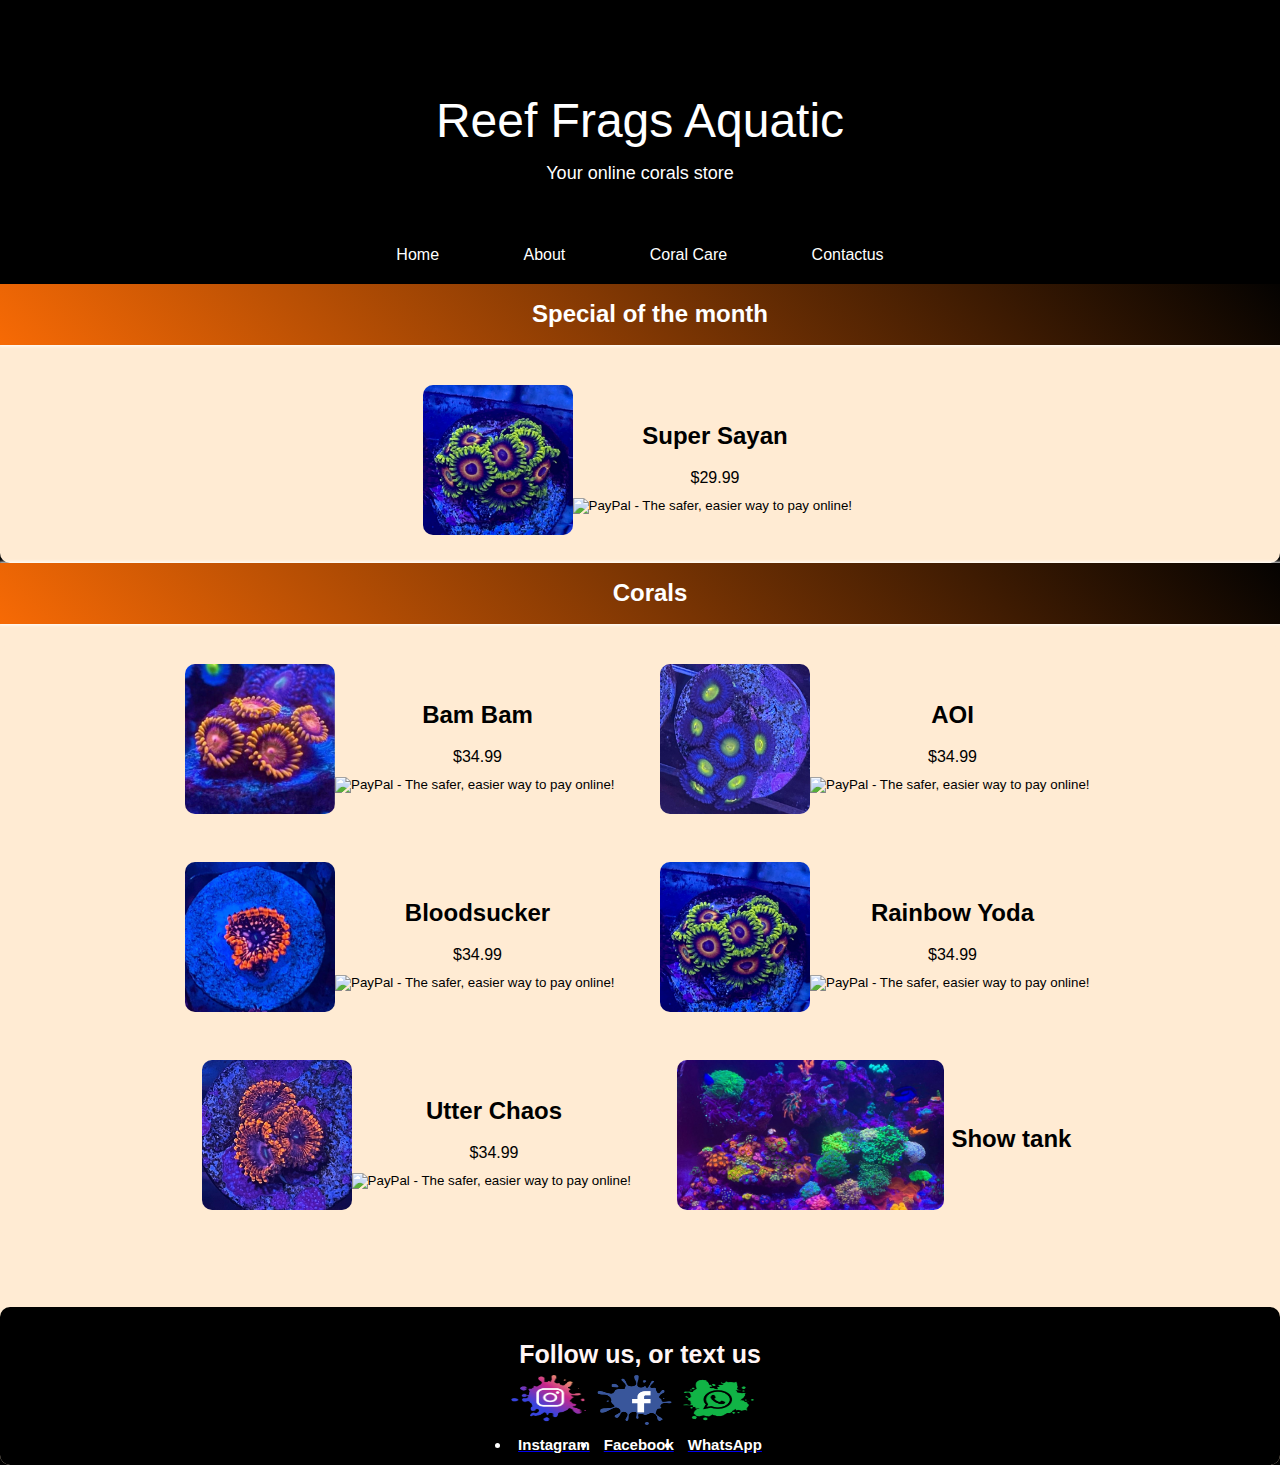
==== index.html @ 62688b67 "Add files via upload" ====
<!DOCTYPE html>
<html lang="en">

<head>
  <meta charset="utf-8" />
  <title>Reef Frags Aquatic</title>

  <!-- This meta viewport ensures the webpage's dimensions change according to the device it's on. This is called Responsive Web Design.-->
  <meta name="viewport"
    content="viewport-fit=cover, width=device-width, initial-scale=1.0, minimum-scale=1.0, maximum-scale=5.0" />
  <meta name="description" content="This is online store app" />

  <meta name="theme-color" media="(prefers-color-scheme: dark)" content="#181818" />
  <meta name="theme-color" media="(prefers-color-scheme: light)" content="#f3f3f3" />

  <!-- These meta tags are Apple-specific, and set the web application to run in full-screen mode with a black status bar. Learn more at https://developer.apple.com/library/archive/documentation/AppleApplications/Reference/SafariHTMLRef/Articles/MetaTags.html-->
  <meta name="apple-mobile-web-app-capable" content="yes" />
  <meta name="apple-mobile-web-app-title" content="Reef Frags Aquatic" />
  <meta name="apple-mobile-web-app-status-bar-style" content="black" />

  <!-- Facebook metadata -->
  <meta property="og:image:width" content="279">
  <meta property="og:image:height" content="279">
  <meta property="og:title" content="Reef Frags Aquatic">
  <meta property="og:description" content="Your online corals store">
  <meta property="og:image" content="https://github.com/Hdez41/Reef-Frags-Aquatic/blob/main/public/assets/icons/icon_512.png?raw=true/og-image.jpg">
  <meta property="og:url" content="https://hdez41.github.io/Reef-Frags-Aquatic/">



  <!-- Imports an icon to represent the document. -->
  <link rel="icon" href="public/assets/icons/icon_24.png" type="image/x-icon" />
  <link rel="apple-touch-icon" sizes="180x180" href="public/assets/icons/apple-touch-icon.png">
  <link rel="icon" type="image/png" sizes="32x32" href="public/assets/icons/favicon.ico">
  <link rel="icon" type="image/png" sizes="32x32" href="public/assets/icons/favicon-32x32.png">
  <link rel="icon" type="image/png" sizes="192x192" href="public/assets/icons/android-chrome-192x192.png">
  <link rel="icon" type="image/png" sizes="16x16" href="public/assets/icons/favicon-16x16.png">
  <link rel="mask-icon" href="public/assets/icons/safari-pinned-tab.svg" color="#5bbad5">
  <meta name="msapplication-TileColor" content="#da532c">
  <meta name="msapplication-TileImage" content="public/assets/icons/mstile-144x144.png">
  <meta name="theme-color" content="#ffffff">

  <!-- Imports the manifest to represent the web application. A web app must have a manifest to be a PWA. -->
  <link rel="manifest" href="public/manifest.json" />

  <!-- light mode and dark mode CSS -->
  <link rel="stylesheet" media="(prefers-color-scheme:light)"
    href="https://cdn.jsdelivr.net/npm/@shoelace-style/shoelace@2.0.0-beta.73/dist/themes/light.css">
  <link rel="stylesheet" media="(prefers-color-scheme:dark)"
    href="https://cdn.jsdelivr.net/npm/@shoelace-style/shoelace@2.0.0-beta.73/dist/themes/dark.css"
    onload="document.documentElement.classList.add('sl-theme-dark');">

  <!-- .stellarnav required -->
  <link rel="stylesheet" type="text/css" media="all" href="src/styles/stellarnav.css">
  <link rel="stylesheet" type="text/css" media="all" href="src/styles/appstyle.css">
  <script type="module" href="/src/app-index.ts"></script>
  <!-- .stellarnav required -->
</head>

<body>
  <!-- Our app-index web component. This component is defined in src/pages/app-index.ts-->
  <app-index></app-index>
  <!-- .header -->
  <div class="header">
    <a href="#">Reef Frags Aquatic</a>
    <p>Your online corals store</p>
  </div>
  <!-- .header -->
  <!-- .stellarnav -->
  <div class="stellarnav">
    <ul>
      <li><a href="index.html">Home</a></li>
      <li><a href="about.html">About</a></li>
      <li><a href="CoralCare.html">Coral Care</a></li>
      <li><a href="contactus.html">Contactus</a></li>
      <!-- <li><a href="">Item 5</a></li>
			<li><a href="">Item 6</a></li>
			<li class="drop-left"><a href="">Drop Left</a>
				<ul>
					<li><a href="#">How deep?</a>
						<ul>
							<li><a href="#">Deep</a>
								<ul>
									<li><a href="#">Even deeper</a>
										<ul>
											<li><a href="#">Item</a></li>
											<li><a href="#">Item</a></li>
											<li><a href="#">Item</a></li>
										</ul>
									</li>
									<li><a href="#">Item</a></li>
									<li><a href="#">Item</a></li>
									<li><a href="#">Item</a></li>
								</ul>
							</li>
							<li><a href="#">Item</a></li>
							<li><a href="#">Item</a></li>
							<li><a href="#">Item</a></li>
							<li><a href="#">Item</a></li>
						</ul>
					</li>
					<li><a href="#">Item</a></li>
					<li><a href="#">Item</a></li>
					<li><a href="#">Item</a></li>
					<li><a href="#">Item</a></li>
				</ul>
			</li>-->
    </ul>
  </div>
  <!-- .stellarnav -->

  <div class="container">
    <h2 class="section-header" id="section-header">
      Special of the month</h2>
    <div class="contenedor_tarjeta">
      <figure id="tarjeta">
        <img title="product" src="public/assets/img/product-9.jpg" class="img1" />
      </figure>
      <div class="content1">
        <span class="shop-item-title">Super Sayan
        </span>
        <span class="shop-item-price">$29.99
        </span>
        <form Id="paypal-submit" class="addpaypal" target="paypal" action="https://www.paypal.com/cgi-bin/webscr"
          method="post">

          <input type="hidden" name="cmd" value="_cart">
          <input type="hidden" name="business" value="dhc_inc@yahoo.com">
          <input type="hidden" name="lc" value="US">
          <input type="hidden" name="item_name" value="Super Sayan">
          <input type="hidden" name="amount" value="29.99">
          <input type="hidden" name="currency_code" value="USD">
          <input type="hidden" name="button_subtype" value="products">
          <input type="hidden" name="no_note" value="0">
          <input type="hidden" name="add" value="1">
          <input type="hidden" name="bn" value="PP-ShopCartBF:btn_cart_LG.gif:NonHostedGuest">
          <input type="image" src="https://www.paypalobjects.com/en_US/i/btn/btn_cart_LG.gif" border="0" name="submit"
            alt="PayPal - The safer, easier way to pay online!">
          <img alt="" border="0" src="https://www.paypalobjects.com/en_US/i/scr/pixel.gif" width="1" height="1">
        </form>
      </div>
    </div>
  </div>
  <div class="container">
    <h2 class="section-header" id="section-header">
      Corals</h2>
    <div class="containerb">
      <div class="contenedor_tarjeta">
        <figure id="tarjeta">
          <img title="product" src="public/assets/img/product-10.jpg" class="img1" />
        </figure>
        <div class="content1">
          <span class="shop-item-title">Bam Bam
          </span>
          <span class="shop-item-price">$34.99
          </span>
          <form target="paypal" action="https://www.paypal.com/cgi-bin/webscr" method="post">
            <input type="hidden" name="cmd" value="_s-xclick">
            <input type="hidden" name="hosted_button_id" value="RG3CU4Q2AEB9U">
            <input type="image" src="https://www.paypalobjects.com/en_US/i/btn/btn_cart_LG.gif" border="0" name="submit"
              alt="PayPal - The safer, easier way to pay online!">
            <img alt="" border="0" src="https://www.paypalobjects.com/en_US/i/scr/pixel.gif" width="1" height="1">
          </form>
        </div>
      </div>

      <div class="contenedor_tarjeta">
        <figure id="tarjeta">
          <img title="product" src="public/assets/img/product-3.jpg" class="img1" />
        </figure>
        <div class="content1">
          <span class="shop-item-title">AOI
          </span>
          <span class="shop-item-price">$34.99
          </span>
          <form Id="paypal-submit" class="addpaypal" target="paypal" action="https://www.paypal.com/cgi-bin/webscr"
            method="post">

            <input type="hidden" name="cmd" value="_cart">
            <input type="hidden" name="business" value="dhc_inc@yahoo.com">
            <input type="hidden" name="lc" value="US">
            <input type="hidden" name="item_name" value="AOI">
            <input type="hidden" name="amount" value="34.99">
            <input type="hidden" name="currency_code" value="USD">
            <input type="hidden" name="button_subtype" value="products">
            <input type="hidden" name="no_note" value="0">
            <input type="hidden" name="add" value="1">
            <input type="hidden" name="bn" value="PP-ShopCartBF:btn_cart_LG.gif:NonHostedGuest">
            <input type="image" src="https://www.paypalobjects.com/en_US/i/btn/btn_cart_LG.gif" border="0" name="submit"
              alt="PayPal - The safer, easier way to pay online!">
            <img alt="" border="0" src="https://www.paypalobjects.com/en_US/i/scr/pixel.gif" width="1" height="1">
          </form>
        </div>
      </div>

      <div class="contenedor_tarjeta">
        <figure id="tarjeta">
          <img title="product" src="public/assets/img/product-7.jpg" class="img1" />
        </figure>
        <div class="content1">
          <span class="shop-item-title">Bloodsucker
          </span>
          <span class="shop-item-price">$34.99
          </span>
          <form Id="paypal-submit" class="addpaypal" target="paypal" action="https://www.paypal.com/cgi-bin/webscr"
            method="post">

            <input type="hidden" name="cmd" value="_cart">
            <input type="hidden" name="business" value="dhc_inc@yahoo.com">
            <input type="hidden" name="lc" value="US">
            <input type="hidden" name="item_name" value="Bloodsucker">
            <input type="hidden" name="amount" value="34.99">
            <input type="hidden" name="currency_code" value="USD">
            <input type="hidden" name="button_subtype" value="products">
            <input type="hidden" name="no_note" value="0">
            <input type="hidden" name="add" value="1">
            <input type="hidden" name="bn" value="PP-ShopCartBF:btn_cart_LG.gif:NonHostedGuest">
            <input type="image" src="https://www.paypalobjects.com/en_US/i/btn/btn_cart_LG.gif" border="0" name="submit"
              alt="PayPal - The safer, easier way to pay online!">
            <img alt="" border="0" src="https://www.paypalobjects.com/en_US/i/scr/pixel.gif" width="1" height="1">
          </form>
        </div>
      </div>

      <div class="contenedor_tarjeta">
        <figure id="tarjeta">
          <img title="product" src="public/assets/img/product-9.jpg" class="img1" />
        </figure>
        <div class="content1">
          <span class="shop-item-title">Rainbow Yoda
          </span>
          <span class="shop-item-price">$34.99
          </span>
          <form Id="paypal-submit" class="addpaypal" target="paypal" action="https://www.paypal.com/cgi-bin/webscr"
            method="post">

            <input type="hidden" name="cmd" value="_cart">
            <input type="hidden" name="business" value="dhc_inc@yahoo.com">
            <input type="hidden" name="lc" value="US">
            <input type="hidden" name="item_name" value="Rainbow Yoda">
            <input type="hidden" name="amount" value="34.99">
            <input type="hidden" name="currency_code" value="USD">
            <input type="hidden" name="button_subtype" value="products">
            <input type="hidden" name="no_note" value="0">
            <input type="hidden" name="add" value="1">
            <input type="hidden" name="bn" value="PP-ShopCartBF:btn_cart_LG.gif:NonHostedGuest">
            <input type="image" src="https://www.paypalobjects.com/en_US/i/btn/btn_cart_LG.gif" border="0" name="submit"
              alt="PayPal - The safer, easier way to pay online!">
            <img alt="" border="0" src="https://www.paypalobjects.com/en_US/i/scr/pixel.gif" width="1" height="1">
          </form>
        </div>
      </div>

      <div class="contenedor_tarjeta">
        <figure id="tarjeta">
          <img title="product" src="public/assets/img/product-1.jpg" class="img1" />
        </figure>
        <div class="content1">
          <span class="shop-item-title">Utter Chaos
          </span>
          <span class="shop-item-price">$34.99
          </span>
          <form Id="paypal-submit" class="addpaypal" target="paypal" action="https://www.paypal.com/cgi-bin/webscr"
            method="post">

            <input type="hidden" name="cmd" value="_cart">
            <input type="hidden" name="business" value="dhc_inc@yahoo.com">
            <input type="hidden" name="lc" value="US">
            <input type="hidden" name="item_name" value="Rainbow Yoda">
            <input type="hidden" name="amount" value="34.99">
            <input type="hidden" name="currency_code" value="USD">
            <input type="hidden" name="button_subtype" value="products">
            <input type="hidden" name="no_note" value="0">
            <input type="hidden" name="add" value="1">
            <input type="hidden" name="bn" value="PP-ShopCartBF:btn_cart_LG.gif:NonHostedGuest">
            <input type="image" src="https://www.paypalobjects.com/en_US/i/btn/btn_cart_LG.gif" border="0" name="submit"
              alt="PayPal - The safer, easier way to pay online!">
            <img alt="" border="0" src="https://www.paypalobjects.com/en_US/i/scr/pixel.gif" width="1" height="1">
          </form>
        </div>
      </div>

      <div class="contenedor_tarjeta">
        <figure id="tarjeta">
          <img title="product" src="public/assets/img/Background1.jpg" class="img1" />
        </figure>
        <div class="content1">
          <span class="shop-item-title">Show tank
          </span>
        </div>
      </div>
    </div>
    <footer class="main-footer">
      <div class="container main-footer-container">
        <h3 class="footer-band-name">Follow us, or text us</h3>
        <ul class="nav footer-nav">

          <li>
            <a href="https://www.instagram.com" target="_blank">
              <img src="public/assets/img/instagram.png">
              <span class="footer-item-title">Instagram
              </span>
            </a>
          </li>
          <li>
            <a href="https://www.facebook.com" target="_blank">
              <img src="public/assets/img/Facebook Log.png">
              <span class="footer-item-title">Facebook
              </span>
            </a>
          </li>
          <li>
            <a href="https://wa.link/0a6bkn" target="_blank">
              <img src="public/assets/img/w2.1.png">
              <span class="footer-item-title">WhatsApp
              </span>
            </a>
          </li>

        </ul>

      </div>
    </footer>
  </div>

  <!-- required -->
  <script type='text/javascript' src='https://ajax.googleapis.com/ajax/libs/jquery/3.3.1/jquery.min.js'></script>
  <script type="text/javascript" src="public/stellarnav.min.js"></script>
  <script type="text/javascript">
    jQuery(document).ready(function ($) {
      jQuery('.stellarnav').stellarNav({
        theme: 'dark',
        breakpoint: 960,
        position: 'right',
        phoneBtn: '18009997788',
        locationBtn: 'https://www.google.com/maps'
      });
    });
  </script>
  <!-- required -->
  <!-- SW -->
  <script>
    if ('serviceWorker' in navigator) {
      navigator.serviceWorker.register(
        '/Reef-Frags-Aquatic/sw.js',
        { scope: '/Reef-Frags-Aquatic/' }
      );
    }
  </script>
  <!-- SW -->
</body>

</html>
---- src/styles/stellarnav.css ----
/*
 * Stellarnav.js 2.5.0
 * Responsive, lightweight, multi-level dropdown menu.
 * Copyright (c) 2018 Vinny Moreira - http://vinnymoreira.com
 * Released under the MIT license
 */
/* all nav */
.stellarnav {
	position: relative;
	width: 100%;
	z-index: 9900;
	line-height: normal;
}

.stellarnav a {
	color: #777;
}

.stellarnav ul {
	margin: 0;
	padding: 0;
	text-align: center;
}

.stellarnav li {
	list-style: none;
	display: block;
	margin: 0;
	padding: 0;
	position: relative;
	line-height: normal;
	vertical-align: middle;
}

.stellarnav li a {
	padding: 15px;
	display: block;
	text-decoration: none;
	color: #777;
	font-size: inherit;
	font-family: inherit;
	box-sizing: border-box;
	-webkit-transition: all .3s ease-out;
	-moz-transition: all .3s ease-out;
	transition: all .3s ease-out;
}

/* main level */
.stellarnav>ul>li {
	display: inline-block;
}

.stellarnav>ul>li>a {
	padding: 20px 40px;
}

/* first level dd */
.stellarnav ul ul {
	top: auto;
	width: 220px;
	position: absolute;
	z-index: 9900;
	text-align: left;
	display: none;
	background: #ddd;
}

.stellarnav li li {
	display: block;
}

/* second level dd */
.stellarnav ul ul ul {
	top: 0;
	/* dd animtion - change to auto to remove */
	left: 220px;
}

.stellarnav>ul>li:hover>ul>li:hover>ul {
	opacity: 1;
	visibility: visible;
	top: 0;
}

/* .drop-left */
.stellarnav>ul>li.drop-left>ul {
	right: 0;
}

.stellarnav li.drop-left ul ul {
	left: auto;
	right: 220px;
}

/* light theme */
.stellarnav.light {
	background: rgba(255, 255, 255, 1);
}

.stellarnav.light a {
	color: #000;
}

.stellarnav.light ul ul {
	background: rgba(255, 255, 255, 1);
}

.stellarnav.light li a {
	color: #000;
}

/* dark theme */
.stellarnav.dark {
	background: rgba(0, 0, 0, 1);
}

.stellarnav.dark a {
	color: #FFF;
}

.stellarnav.dark ul ul {
	background: rgba(0, 0, 0, 1);
}

.stellarnav.dark li a {
	color: #FFF;
}

/* sticky nav */
.stellarnav.fixed {
	position: fixed;
	width: 100%;
	top: 0;
	left: 0;
	z-index: 9999;
}

/* only used when 'scrollbarFix' is set to true in the js. This fixes horizontal scrollbar caused by the dd menus that are very long.*/
body.stellarnav-noscroll-x {
	overflow-x: hidden;
}

/* general styling */
.stellarnav li.has-sub>a:after {
	content: '';
	margin-left: 10px;
	border-left: 6px solid transparent;
	border-right: 6px solid transparent;
	border-top: 6px solid #FFF;
	display: inline-block;
}

.stellarnav li li.has-sub>a:after {
	margin-left: 10px;
	float: right;
	border-top: 6px solid transparent;
	border-bottom: 6px solid transparent;
	border-left: 6px solid #FFF;
	position: relative;
	top: 4px;
}

.stellarnav li.drop-left li.has-sub>a:after {
	float: left;
	margin-right: 10px;
	border-left: 0;
	border-top: 6px solid transparent;
	border-bottom: 6px solid transparent;
	border-right: 6px solid #FFF;
}

.stellarnav.hide-arrows li.has-sub>a:after,
.stellarnav.hide-arrows li li.has-sub>a:after,
.stellarnav.hide-arrows li.drop-left li.has-sub>a:after {
	display: none;
}

.stellarnav .menu-toggle,
.stellarnav .close-menu,
.stellarnav .call-btn-mobile,
.stellarnav .location-btn-mobile {
	display: none;
	text-transform: uppercase;
	text-decoration: none;
}

.stellarnav .dd-toggle {
	display: none;
	position: absolute;
	top: 0;
	right: 0;
	padding: 0;
	width: 48px;
	height: 48px;
	text-align: center;
	z-index: 9999;
	border: 0;
}

.stellarnav.desktop li.has-sub a {
	padding-right: 5px;
}

.stellarnav.desktop.hide-arrows li.has-sub a {
	padding-right: 15px;
}

.stellarnav.mobile>ul>li>a.dd-toggle {
	padding: 0;
}

.stellarnav li.call-btn-mobile,
.stellarnav li.location-btn-mobile {
	display: none;
}

/* svg icons */
.stellarnav svg {
	fill: currentColor;
	width: 1em;
	height: 1em;
	position: relative;
	top: 2px;
}

/* svg icons */

.stellarnav a.dd-toggle .icon-plus {
	box-sizing: border-box;
	transition: transform 0.3s;
	width: 12px;
	height: 100%;
	position: relative;
	vertical-align: middle;
	display: inline-block;
}

.stellarnav a.dd-toggle .icon-plus:before {
	content: '';
	display: block;
	width: 12px;
	height: 0px;
	border-bottom: solid 3px #777;
	position: absolute;
	top: 50%;
	transform: rotate(90deg);
	transition: width 0.3s;
}

.stellarnav a.dd-toggle .icon-plus:after {
	content: '';
	display: block;
	width: 12px;
	height: 0px;
	top: 50%;
	border-bottom: solid 3px #777;
	position: absolute;
}

.stellarnav li.open>a.dd-toggle .icon-plus {
	-webkit-transform: rotate(135deg);
	-ms-transform: rotate(135deg);
	-o-transform: rotate(135deg);
	transform: rotate(135deg);
}

.stellarnav.light a.dd-toggle .icon-plus:before {
	border-color: #000;
}

.stellarnav.light a.dd-toggle .icon-plus:after {
	border-color: #000;
}

.stellarnav.dark a.dd-toggle .icon-plus:before {
	border-color: #FFF;
}

.stellarnav.dark a.dd-toggle .icon-plus:after {
	border-color: #FFF;
}

.stellarnav .icon-close {
	box-sizing: border-box;
	width: 12px;
	height: 12px;
	position: relative;
	display: inline-block;
}

.stellarnav .icon-close:before {
	content: '';
	display: block;
	width: 12px;
	height: 0px;
	border-bottom: solid 3px #777;
	position: absolute;
	top: 50%;
	transform: rotate(45deg);
}

.stellarnav .icon-close:after {
	content: '';
	display: block;
	width: 12px;
	height: 0px;
	top: 50%;
	border-bottom: solid 3px #777;
	position: absolute;
	transform: rotate(-45deg);
}

.stellarnav.light .icon-close:before {
	border-color: #000;
}

.stellarnav.light .icon-close:after {
	border-color: #000;
}

.stellarnav.dark .icon-close:before {
	border-color: #FFF;
}

.stellarnav.dark .icon-close:after {
	border-color: #FFF;
}

/* mobile nav */
.stellarnav .menu-toggle,
.stellarnav .call-btn-mobile,
.stellarnav .location-btn-mobile,
.stellarnav .close-menu {
	padding: 15px;
	box-sizing: border-box;
}

.stellarnav .menu-toggle span.bars {
	display: inline-block;
	margin-right: 7px;
	position: relative;
	top: 3px;
}

.stellarnav .menu-toggle span.bars span {
	display: block;
	width: 15px;
	height: 2px;
	border-radius: 6px;
	background: #777;
	margin: 0 0 3px;
}

.stellarnav .full {
	width: 100%;
}

.stellarnav .half {
	width: 50%;
}

.stellarnav .third {
	width: 33%;
	text-align: center;
}

.stellarnav .location-btn-mobile.third {
	text-align: center;
}

.stellarnav .location-btn-mobile.half {
	text-align: right;
}

.stellarnav.light .third,
.stellarnav.light .half {
	border-left: 1px solid rgba(0, 0, 0, .15);
}

.stellarnav.light.left .third,
.stellarnav.light.left .half {
	border-bottom: 1px solid rgba(0, 0, 0, .15);
}

.stellarnav.light.right .third,
.stellarnav.light.right .half {
	border-bottom: 1px solid rgba(0, 0, 0, .15);
}

.stellarnav.light .third:first-child,
.stellarnav.light .half:first-child {
	border-left: 0;
}

.stellarnav.dark .third,
.stellarnav.dark .half {
	border-left: 1px solid rgba(255, 255, 255, .15);
}

.stellarnav.dark.left .third,
.stellarnav.dark.left .half {
	border-bottom: 1px solid rgba(255, 255, 255, .15);
}

.stellarnav.dark.right .third,
.stellarnav.dark.right .half {
	border-bottom: 1px solid rgba(255, 255, 255, .15);
}

.stellarnav.light.left .menu-toggle,
.stellarnav.light.right .menu-toggle {
	border-bottom: 0;
}

.stellarnav.dark.left .menu-toggle,
.stellarnav.dark.right .menu-toggle {
	border-bottom: 0;
}

.stellarnav.dark .third:first-child,
.stellarnav.dark .half:first-child {
	border-left: 0;
}

.stellarnav.light .menu-toggle span.bars span {
	background: #000;
}

.stellarnav.dark .menu-toggle span.bars span {
	background: #FFF;
}

.stellarnav.mobile {
	position: static;
}

.stellarnav.mobile.fixed {
	position: static;
}

.stellarnav.mobile ul {
	position: relative;
	display: none;
}

.stellarnav.mobile.active {
	padding-bottom: 0;
}

.stellarnav.mobile.active>ul {
	display: block;
}

.stellarnav.mobile ul {
	text-align: left;
}

.stellarnav.mobile>ul>li {
	display: block;
}

.stellarnav.mobile>ul>li>a {
	padding: 15px;
}

.stellarnav.mobile ul {
	background: rgba(221, 221, 221, 1);
}

.stellarnav.mobile ul ul {
	position: relative;
	opacity: 1;
	visibility: visible;
	width: auto;
	display: none;
	-moz-transition: none;
	-webkit-transition: none;
	-o-transition: color 0 ease-in;
	transition: none;
}

.stellarnav.mobile ul ul ul {
	left: auto;
	top: auto;
}

.stellarnav.mobile li.drop-left ul ul {
	right: auto;
}

.stellarnav.mobile li a {
	border-bottom: 1px solid rgba(255, 255, 255, .15);
}

.stellarnav.mobile>ul {
	border-top: 1px solid rgba(255, 255, 255, .15);
}

.stellarnav.mobile.light li a {
	border-bottom: 1px solid rgba(0, 0, 0, .15);
}

.stellarnav.mobile.light>ul {
	border-top: 1px solid rgba(0, 0, 0, .15);
}

.stellarnav.mobile li a.dd-toggle {
	border: 0;
}

.stellarnav.mobile.light li a.dd-toggle {
	border: 0;
}

.stellarnav.mobile .menu-toggle,
.stellarnav.mobile .dd-toggle,
.stellarnav.mobile .close-menu,
.stellarnav.mobile .call-btn-mobile,
.stellarnav.mobile .location-btn-mobile {
	display: inline-block;
}

.stellarnav.mobile li.call-btn-mobile {
	border-right: 1px solid rgba(255, 255, 255, .1);
	box-sizing: border-box;
}

.stellarnav.mobile li.call-btn-mobile,
.stellarnav.mobile li.location-btn-mobile {
	display: inline-block;
	width: 50%;
	text-transform: uppercase;
	text-align: center;
}

.stellarnav.mobile li.call-btn-mobile.full,
.stellarnav.mobile li.location-btn-mobile.full {
	display: block;
	width: 100%;
	text-transform: uppercase;
	border-right: 0;
	text-align: left;
}

.stellarnav.mobile.light ul {
	background: rgba(255, 255, 255, 1);
}

.stellarnav.mobile.dark ul {
	background: rgba(0, 0, 0, 1);
}

.stellarnav.mobile.dark ul ul {
	background: rgba(255, 255, 255, .08);
}

.stellarnav.mobile.light li.call-btn-mobile {
	border-right: 1px solid rgba(0, 0, 0, .1);
}

.stellarnav.mobile.top {
	position: absolute;
	width: 100%;
	top: 0;
	left: 0;
	z-index: 9999;
}

.stellarnav.mobile li.has-sub>a:after,
.stellarnav.mobile li li.has-sub>a:after,
.stellarnav.mobile li.drop-left li.has-sub>a:after {
	display: none;
}

/* left and right positions */
.stellarnav.mobile.right>ul,
.stellarnav.mobile.left>ul {
	position: fixed;
	top: 0;
	bottom: 0;
	width: 100%;
	max-width: 280px;
	overflow-x: hidden;
	overflow-y: auto;
	-webkit-overflow-scrolling: touch;
}

.stellarnav.mobile.right>ul {
	right: 0;
}

.stellarnav.mobile.right .close-menu,
.stellarnav.mobile.left .close-menu {
	display: inline-block;
	text-align: right;
}

.stellarnav.mobile.left>ul {
	left: 0;
}

.stellarnav.mobile.right .location-btn-mobile.half,
.stellarnav.mobile.right .call-btn-mobile.half,
.stellarnav.mobile.right .close-menu.half {
	text-align: center;
}

.stellarnav.mobile.right .location-btn-mobile.third,
.stellarnav.mobile.right .call-btn-mobile.third,
.stellarnav.mobile.right .close-menu.third {
	text-align: center;
}

.stellarnav.mobile.left .location-btn-mobile.half,
.stellarnav.mobile.left .call-btn-mobile.half,
.stellarnav.mobile.left .close-menu.half {
	text-align: center;
}

.stellarnav.mobile.left .location-btn-mobile.third,
.stellarnav.mobile.left .call-btn-mobile.third,
.stellarnav.mobile.left .close-menu.third {
	text-align: center;
}

.stellarnav.mobile.left .menu-toggle.half,
.stellarnav.mobile.left .menu-toggle.third,
.stellarnav.mobile.right .menu-toggle.half,
.stellarnav.mobile.right .menu-toggle.third {
	text-align: left;
}

.stellarnav.mobile.left .close-menu.third span,
.stellarnav.mobile.right .close-menu.third span {
	display: none;
}

/* left and right positions */

/* mega dd */
.stellarnav.desktop li.mega ul ul {
	background: none;
}

.stellarnav.desktop li.mega li {
	display: inline-block;
	vertical-align: top;
	margin-left: -4px;
}

.stellarnav.desktop li.mega li li {
	display: block;
	position: relative;
	left: 4px;
}

.stellarnav.desktop li.mega ul ul {
	width: auto;
}

.stellarnav.desktop>ul>li.mega {
	position: inherit;
}

.stellarnav.desktop>ul>li.mega>ul {
	width: 100%;
}

.stellarnav.desktop>ul>li.mega>ul li.has-sub ul {
	display: block;
	position: relative;
	left: auto;
}

.stellarnav.desktop>ul>li.mega>ul>li {
	padding-bottom: 15px;
	box-sizing: border-box;
}

.stellarnav.desktop li.mega li li a {
	padding: 5px 15px;
}

.stellarnav.desktop li.mega li.has-sub a:after {
	display: none;
}

.stellarnav.desktop>ul>li.mega>ul>li>a {
	color: yellow;
}

/* mega dd */


/* Fallback for slow javascript load */
@media only screen and (max-width : 768px) {
	.stellarnav {
		overflow: hidden;
		display: block;
	}

	.stellarnav ul {
		position: relative;
		display: none;
	}
}

/* mobile nav */
@media only screen and (max-width : 420px) {

	.stellarnav.mobile .call-btn-mobile.third span,
	.stellarnav.mobile .location-btn-mobile.third span {
		display: none;
	}
}
---- src/styles/appstyle.css ----
*
/*--header--*/

* {
    margin: 0;
    padding: 0;
}

.header {
    text-align: center;
    color: white;
    background: #000000;
    align-items: center;
    justify-items: center;
    line-height: 1.3;
    display: flex;
    justify-content: center;
    flex-direction: column;
    margin-top: 20px;
}

.header a {
    padding: 30px 0 0;
    display: block;
    font-size: 48px;
    text-decoration: none;
    color: white;
    margin-top: 40px;
}

.header p {
    margin: 10px 0 40px 0;
    font-size: 18px;
}

@media only screen and (max-width : 1000px) {
    .stellarnav>ul>li>a {
        padding: 20px 23px;
    }
}


/*--body--*/

body {
    font-size: 16px;
    font-family: 'Exo 2', sans-serif;
    background: #000000;
    color: rgb(255, 255, 255);
}

.content1 {
    line-height: 1.7;
    display: flex;
    align-items: center;
    justify-content: center;
    flex-wrap: wrap;
    flex-direction: column;
}

.content2 {
    line-height: 1.7;
    display: flex;
    align-items: center;
    justify-content: center;
    flex-wrap: wrap;
    flex-direction: column;
    padding: 10px;
    color: #000;
}

.contenedor_tarjeta {
    margin: 20px;
    display: flex;
    justify-content: center;

}

.container {
    line-height: 1.3;
    background-color: #ffebd3;
    border-radius: 10px;
    display: flex;
    align-items: center;
    justify-content: center;
    line-height: 1.7;
    flex-direction: column;
}

.containera {
    line-height: 1.3;
    background-color: #ffebd3;
    border-radius: 10px;
    display: flex;
    align-items: center;
    justify-content: center;
    margin: 15px;
    line-height: 1.7;
    flex-direction: column;
}

.containerb {
    line-height: 1.3;
    background-color: #ffebd3;
    border-radius: 10px;
    display: flex;
    align-items: center;
    justify-content: center;
    line-height: 1.7;
    flex-wrap: wrap;
    color: #000;
}

.img1 {
    max-height: 150px;
    object-fit: cover;
    object-position: bottom;
    border-radius: 10px;
}

#section-header {
    font-weight: 700;
    text-align: center;
    font-size: 24px;
    color: #fff;
    background: linear-gradient(-135deg, #010101, #f76a05);
    box-shadow: 0 0 3px 1px;
    margin-right: auto;
    margin-left: auto;
    margin-bottom: 20px;
    max-width: fit-content;
    max-width: -moz-fit-content;
    max-width: 100%;
    max-height: -moz-fit-content;
    max-height: fit-content;
    width: 100%;
    display: flex;
    align-items: center;
    justify-content: center;
    align-content: center;
    flex-wrap: nowrap;
    padding: 10px;
  }

#section-header:hover {
    background-color: #410101;
    box-shadow: 0 2px 0 #720101;
    box-shadow: 0 6px 0 #0e1a18;
    background: linear-gradient(-135deg, #f76a05, #000000);
}

p {
    font-size: 18px;
    margin-top: 25px;
    text-align: left;
}

/*--articulo--*/
.shop-item {
    margin-left: 10px;
    margin-right: 10px;
    margin-top: 30px;
    width: 150px;
    background-color: #91c7ec;
    display: flex;
    flex-direction: column;
    align-items: center;
    border-radius: 15px;
    align-content: stretch;
    display: flex;
}

.shop-item-title {
    display: block;
    width: auto;
    text-align: center;
    font-weight: 700;
    font-size: 1.5em;
    color: rgb(0, 0, 0);
    padding: 7px
}

.shop-item-image {
    max-height: 260px;
    display: grid;
    justify-content: space-evenly;
    flex-wrap: wrap;
    flex-direction: column;
    justify-items: stretch;
    align-items: baseline;
    align-content: space-between;
    margin: auto;
    padding: 10px
}

.shop-item-details {
    display: block;
    align-items: center;
    padding: 5px;
    width: 100%
}

.shop-item-price {
    color: #000;
}

.shop-items {
    display: flex;
    flex-wrap: wrap;
    justify-content: space-around
}

.containerd {
    color: #000;
    border-radius: 10px;
    height: 50px;
    width: 200px;
    font-size: 20px;
    font-weight: 700;
    margin: 10px;
    text-align: center;
    display: flex;
    align-items: center;
    align-content: space-between;
    flex-wrap: nowrap;
    flex-direction: column;
}


/*-- Top arow button on style --*/
.button a {
    position: fixed;
    bottom: 20px;
    right: 20px;
    color: #fff;
    background: #633000;
    padding: 7px 12px;
    ;
    font-size: 18px;
    border-radius: 6px;
    box-shadow: rgba(0, 0, 0, 0.15);
}

/* footer */

.footer-band-name {
    text-align: center;
    color: rgb(255, 245, 245);
    margin: auto;
    padding-top: 2%;
    font-size: 25px;
}

.footer-nav img {
    width: 75px;
    height: 50px;
    display: block;
    display: flex;
}

.footer-item-title {
    display: block;
    width: auto;
    text-align: center;
    font-weight: 700;
    font-size: 15px;
    color: rgb(255, 255, 255);
    padding: 7px
}

.main-footer-container {
    text-align: center;
    background-image: url(img/Background\ 3.jpg);
    background-image: url("public/assets/img/Background 3.jpg");
    height: auto;
    margin-top: 5%;
    background-color: black;
}

ul.nav.footer-nav {
    display: flex;
    background-image: url("img/Background\ 3.jpg");
}

.main-footer {
    margin: auto;
    width: 100%;
    padding-top: 5px;
}



/* slider */
.slider {
    width: 25%;
    margin-top: 5px;
    overflow: hidden;
}

.slider ul {
    display: flex;

    padding: 0;
    width: 400%;

    animation: cambio 5s infinite alternate linear;
}

.slider li {
    width: 100%;
    list-style: none;
}

.slider img {
    width: 90%;
    padding-left: 10%;
    padding-right: 10%;
}

@keyframes cambio {
    0% {
        margin-left: 0;
    }

    20% {
        margin-left: 0;
    }

    35% {
        margin-left: -100%;
    }

    55% {
        margin-left: -100%;
    }

    70% {
        margin-left: -200%;
    }

    80% {
        margin-left: -200%;
    }

    95% {
        margin-left: -300%;
    }

    100% {
        margin-left: -300%;
    }
}
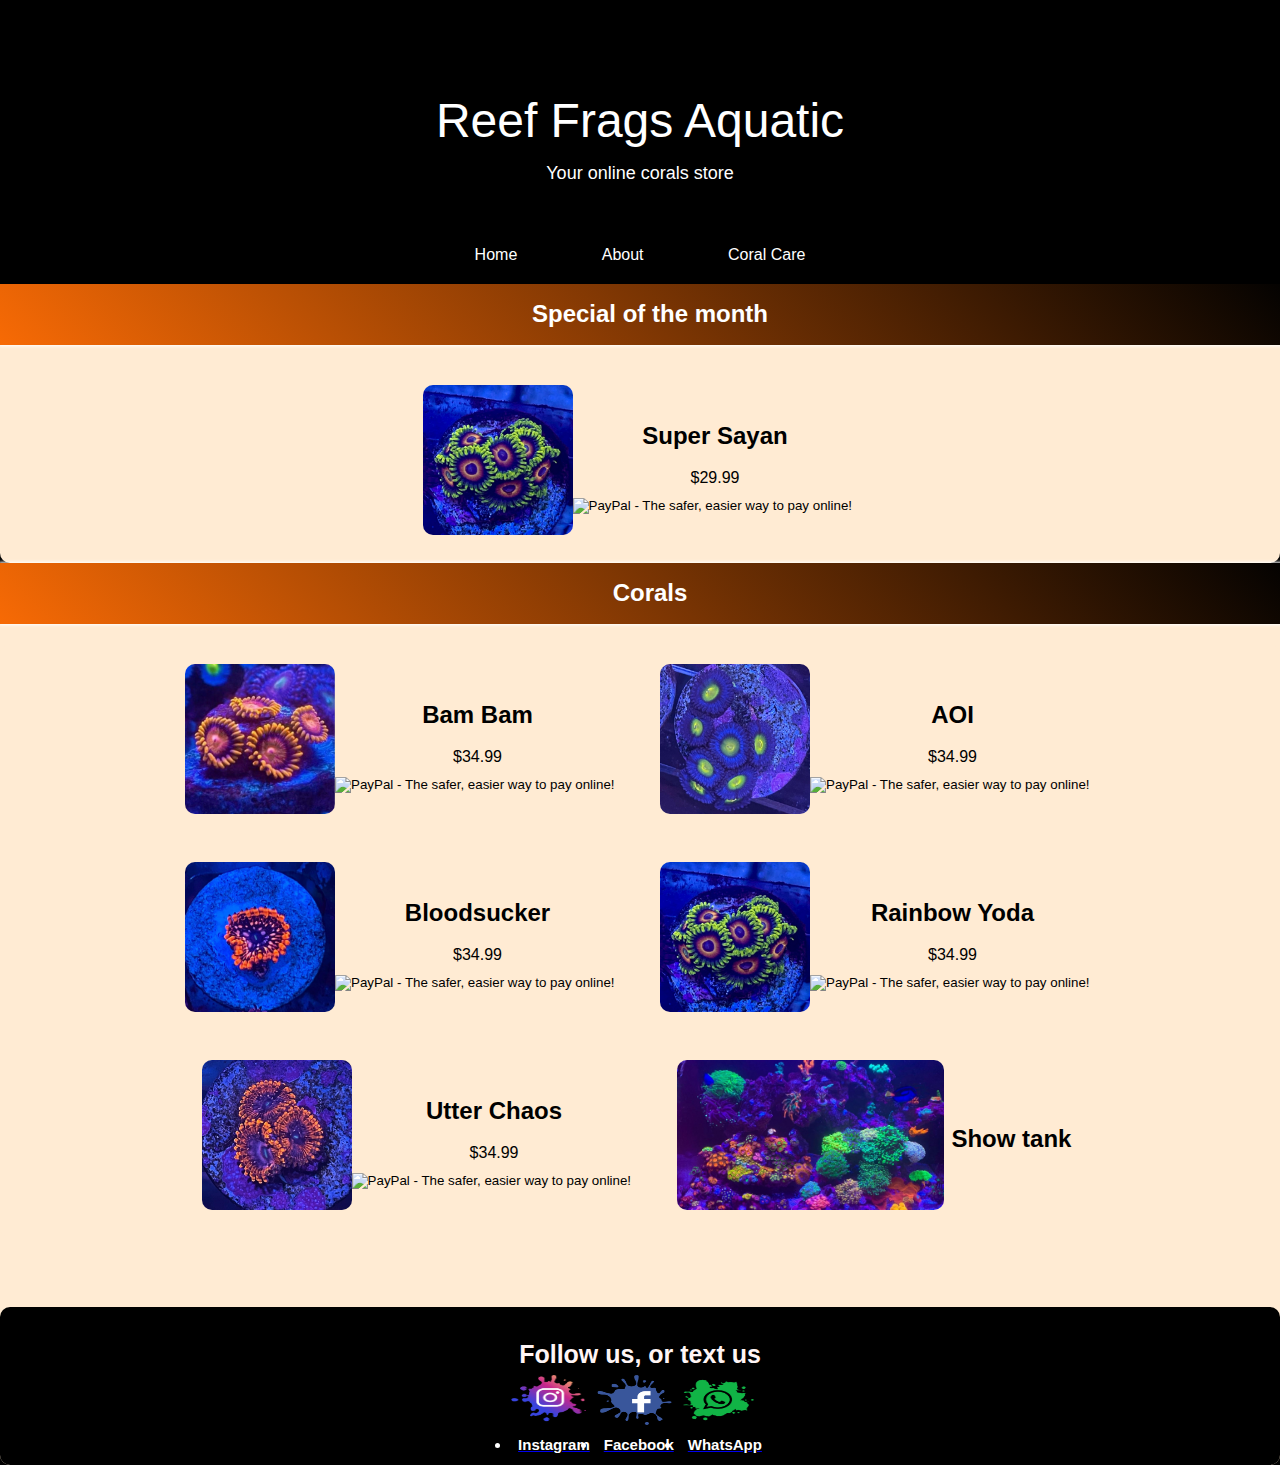
==== commit 79a2272a: "Add files via upload" ====
--- a/index.html
+++ b/index.html
@@ -7,7 +7,7 @@
 
   <!-- This meta viewport ensures the webpage's dimensions change according to the device it's on. This is called Responsive Web Design.-->
   <meta name="viewport"
-    content="viewport-fit=cover, width=device-width, initial-scale=1.0, minimum-scale=1.0, maximum-scale=5.0" />
+    content="viewport-fit=cover, width=device-width, initial-scale=1.0" />
   <meta name="description" content="This is online store app" />
 
   <meta name="theme-color" media="(prefers-color-scheme: dark)" content="#181818" />
@@ -72,7 +72,7 @@
       <li><a href="index.html">Home</a></li>
       <li><a href="about.html">About</a></li>
       <li><a href="CoralCare.html">Coral Care</a></li>
-      <li><a href="contactus.html">Contactus</a></li>
+      <!--<li><a href="contactus.html">Contactus</a></li>-->
       <!-- <li><a href="">Item 5</a></li>
 			<li><a href="">Item 6</a></li>
 			<li class="drop-left"><a href="">Drop Left</a>
@@ -294,31 +294,28 @@
       <div class="container main-footer-container">
         <h3 class="footer-band-name">Follow us, or text us</h3>
         <ul class="nav footer-nav">
-
           <li>
             <a href="https://www.instagram.com" target="_blank">
-              <img src="public/assets/img/instagram.png">
+              <img title="social" src="public/assets/img/instagram.png">
               <span class="footer-item-title">Instagram
               </span>
             </a>
           </li>
           <li>
             <a href="https://www.facebook.com" target="_blank">
-              <img src="public/assets/img/Facebook Log.png">
+              <img title="social" src="public/assets/img/Facebook Log.png">
               <span class="footer-item-title">Facebook
               </span>
             </a>
           </li>
           <li>
             <a href="https://wa.link/0a6bkn" target="_blank">
-              <img src="public/assets/img/w2.1.png">
+              <img title="social" src="public/assets/img/w2.1.png">
               <span class="footer-item-title">WhatsApp
               </span>
             </a>
           </li>
-
         </ul>
-
       </div>
     </footer>
   </div>
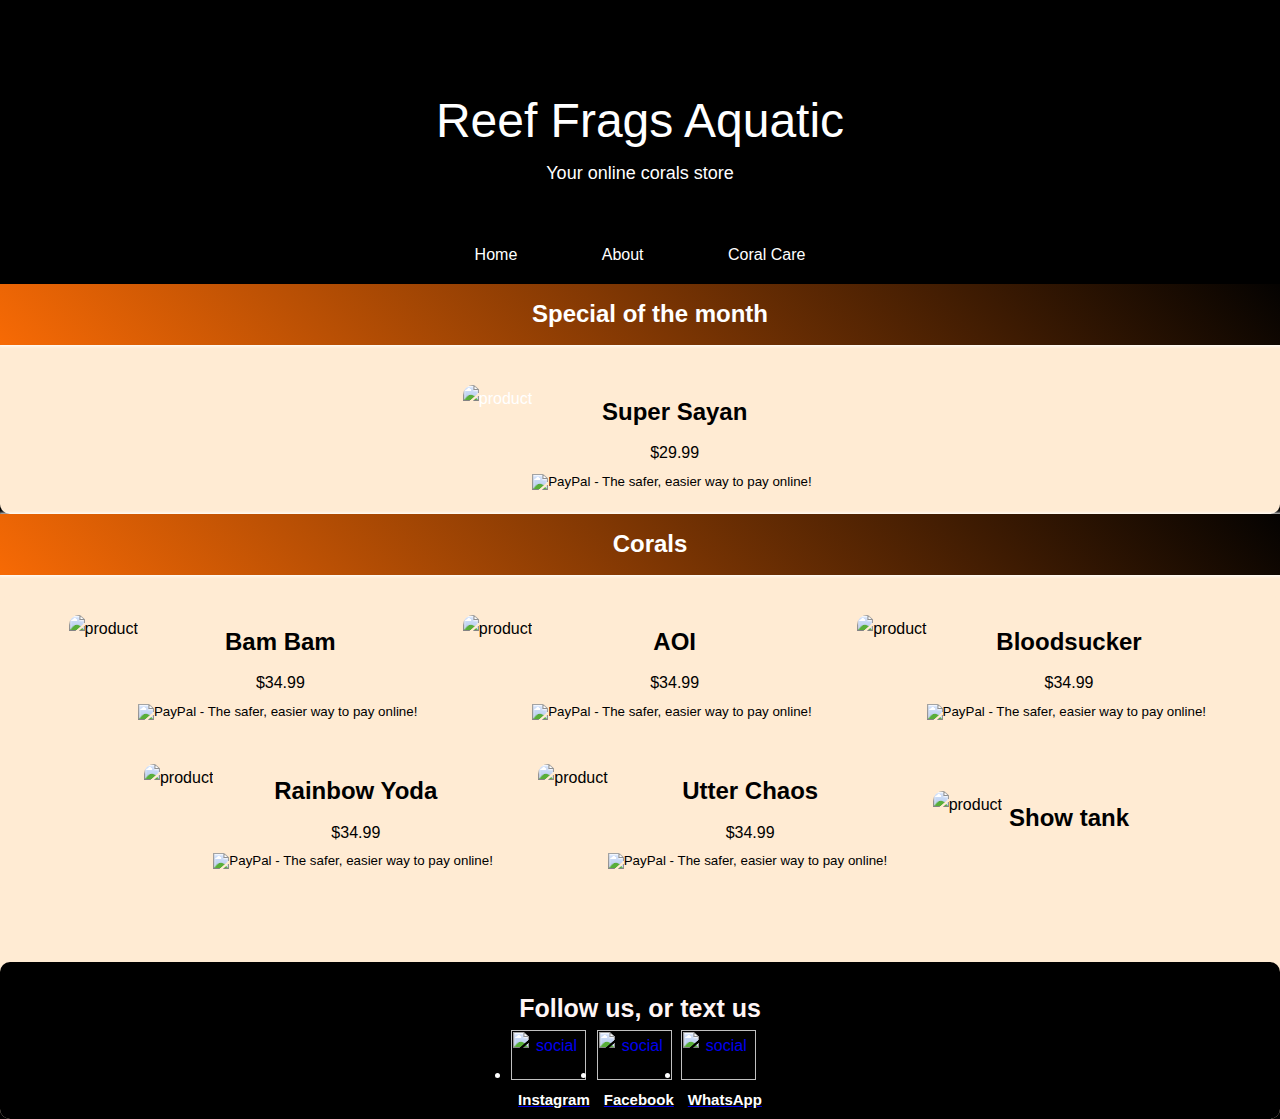
==== commit 4a37e143: "Add files via upload" ====
--- a/index.html
+++ b/index.html
@@ -6,8 +6,7 @@
   <title>Reef Frags Aquatic</title>
 
   <!-- This meta viewport ensures the webpage's dimensions change according to the device it's on. This is called Responsive Web Design.-->
-  <meta name="viewport"
-    content="viewport-fit=cover, width=device-width, initial-scale=1.0" />
+  <meta name="viewport" content="viewport-fit=cover, width=device-width, initial-scale=1.0" />
   <meta name="description" content="This is online store app" />
 
   <meta name="theme-color" media="(prefers-color-scheme: dark)" content="#181818" />
@@ -23,10 +22,9 @@
   <meta property="og:image:height" content="279">
   <meta property="og:title" content="Reef Frags Aquatic">
   <meta property="og:description" content="Your online corals store">
-  <meta property="og:image" content="https://github.com/Hdez41/Reef-Frags-Aquatic/blob/main/public/assets/icons/icon_512.png?raw=true/og-image.jpg">
+  <meta property="og:image"
+    content="https://github.com/Hdez41/Reef-Frags-Aquatic/blob/main/public/assets/icons/icon_512.png?raw=true/og-image.jpg">
   <meta property="og:url" content="https://hdez41.github.io/Reef-Frags-Aquatic/">
-
-
 
   <!-- Imports an icon to represent the document. -->
   <link rel="icon" href="public/assets/icons/icon_24.png" type="image/x-icon" />
@@ -114,7 +112,7 @@
       Special of the month</h2>
     <div class="contenedor_tarjeta">
       <figure id="tarjeta">
-        <img title="product" src="public/assets/img/product-9.jpg" class="img1" />
+        <img title="product" src="public/assets/img/product-9.webp" class="img1" />
       </figure>
       <div class="content1">
         <span class="shop-item-title">Super Sayan
@@ -147,7 +145,7 @@
     <div class="containerb">
       <div class="contenedor_tarjeta">
         <figure id="tarjeta">
-          <img title="product" src="public/assets/img/product-10.jpg" class="img1" />
+          <img title="product" src="public/assets/img/product-10.webp" class="img1" />
         </figure>
         <div class="content1">
           <span class="shop-item-title">Bam Bam
@@ -166,7 +164,7 @@
 
       <div class="contenedor_tarjeta">
         <figure id="tarjeta">
-          <img title="product" src="public/assets/img/product-3.jpg" class="img1" />
+          <img title="product" src="public/assets/img/product-3.webp" class="img1" />
         </figure>
         <div class="content1">
           <span class="shop-item-title">AOI
@@ -195,7 +193,7 @@
 
       <div class="contenedor_tarjeta">
         <figure id="tarjeta">
-          <img title="product" src="public/assets/img/product-7.jpg" class="img1" />
+          <img title="product" src="public/assets/img/product-7.webp" class="img1" />
         </figure>
         <div class="content1">
           <span class="shop-item-title">Bloodsucker
@@ -224,7 +222,7 @@
 
       <div class="contenedor_tarjeta">
         <figure id="tarjeta">
-          <img title="product" src="public/assets/img/product-9.jpg" class="img1" />
+          <img title="product" src="public/assets/img/product-9.webp" class="img1" />
         </figure>
         <div class="content1">
           <span class="shop-item-title">Rainbow Yoda
@@ -253,7 +251,7 @@
 
       <div class="contenedor_tarjeta">
         <figure id="tarjeta">
-          <img title="product" src="public/assets/img/product-1.jpg" class="img1" />
+          <img title="product" src="public/assets/img/product-1.webp" class="img1" />
         </figure>
         <div class="content1">
           <span class="shop-item-title">Utter Chaos
@@ -282,7 +280,7 @@
 
       <div class="contenedor_tarjeta">
         <figure id="tarjeta">
-          <img title="product" src="public/assets/img/Background1.jpg" class="img1" />
+          <img title="product" src="public/assets/img/Background1.webp" class="img1" />
         </figure>
         <div class="content1">
           <span class="shop-item-title">Show tank
@@ -296,21 +294,21 @@
         <ul class="nav footer-nav">
           <li>
             <a href="https://www.instagram.com" target="_blank">
-              <img title="social" src="public/assets/img/instagram.png">
+              <img title="social" src="public/assets/img/instagram.webp">
               <span class="footer-item-title">Instagram
               </span>
             </a>
           </li>
           <li>
             <a href="https://www.facebook.com" target="_blank">
-              <img title="social" src="public/assets/img/Facebook Log.png">
+              <img title="social" src="public/assets/img/Facebook Log.webp">
               <span class="footer-item-title">Facebook
               </span>
             </a>
           </li>
           <li>
             <a href="https://wa.link/0a6bkn" target="_blank">
-              <img title="social" src="public/assets/img/w2.1.png">
+              <img title="social" src="public/assets/img/w2.1.webp">
               <span class="footer-item-title">WhatsApp
               </span>
             </a>
--- a/src/styles/appstyle.css
+++ b/src/styles/appstyle.css
@@ -270,8 +270,8 @@
 
 .main-footer-container {
     text-align: center;
-    background-image: url(img/Background\ 3.jpg);
-    background-image: url("public/assets/img/Background 3.jpg");
+/*    background-image: url(img/Background\ 3.jpg);
+    background-image: url("public/assets/img/Background 3.jpg"); */
     height: auto;
     margin-top: 5%;
     background-color: black;
@@ -279,7 +279,7 @@
 
 ul.nav.footer-nav {
     display: flex;
-    background-image: url("img/Background\ 3.jpg");
+ /*   background-image: url("img/Background\ 3.jpg"); */
 }
 
 .main-footer {
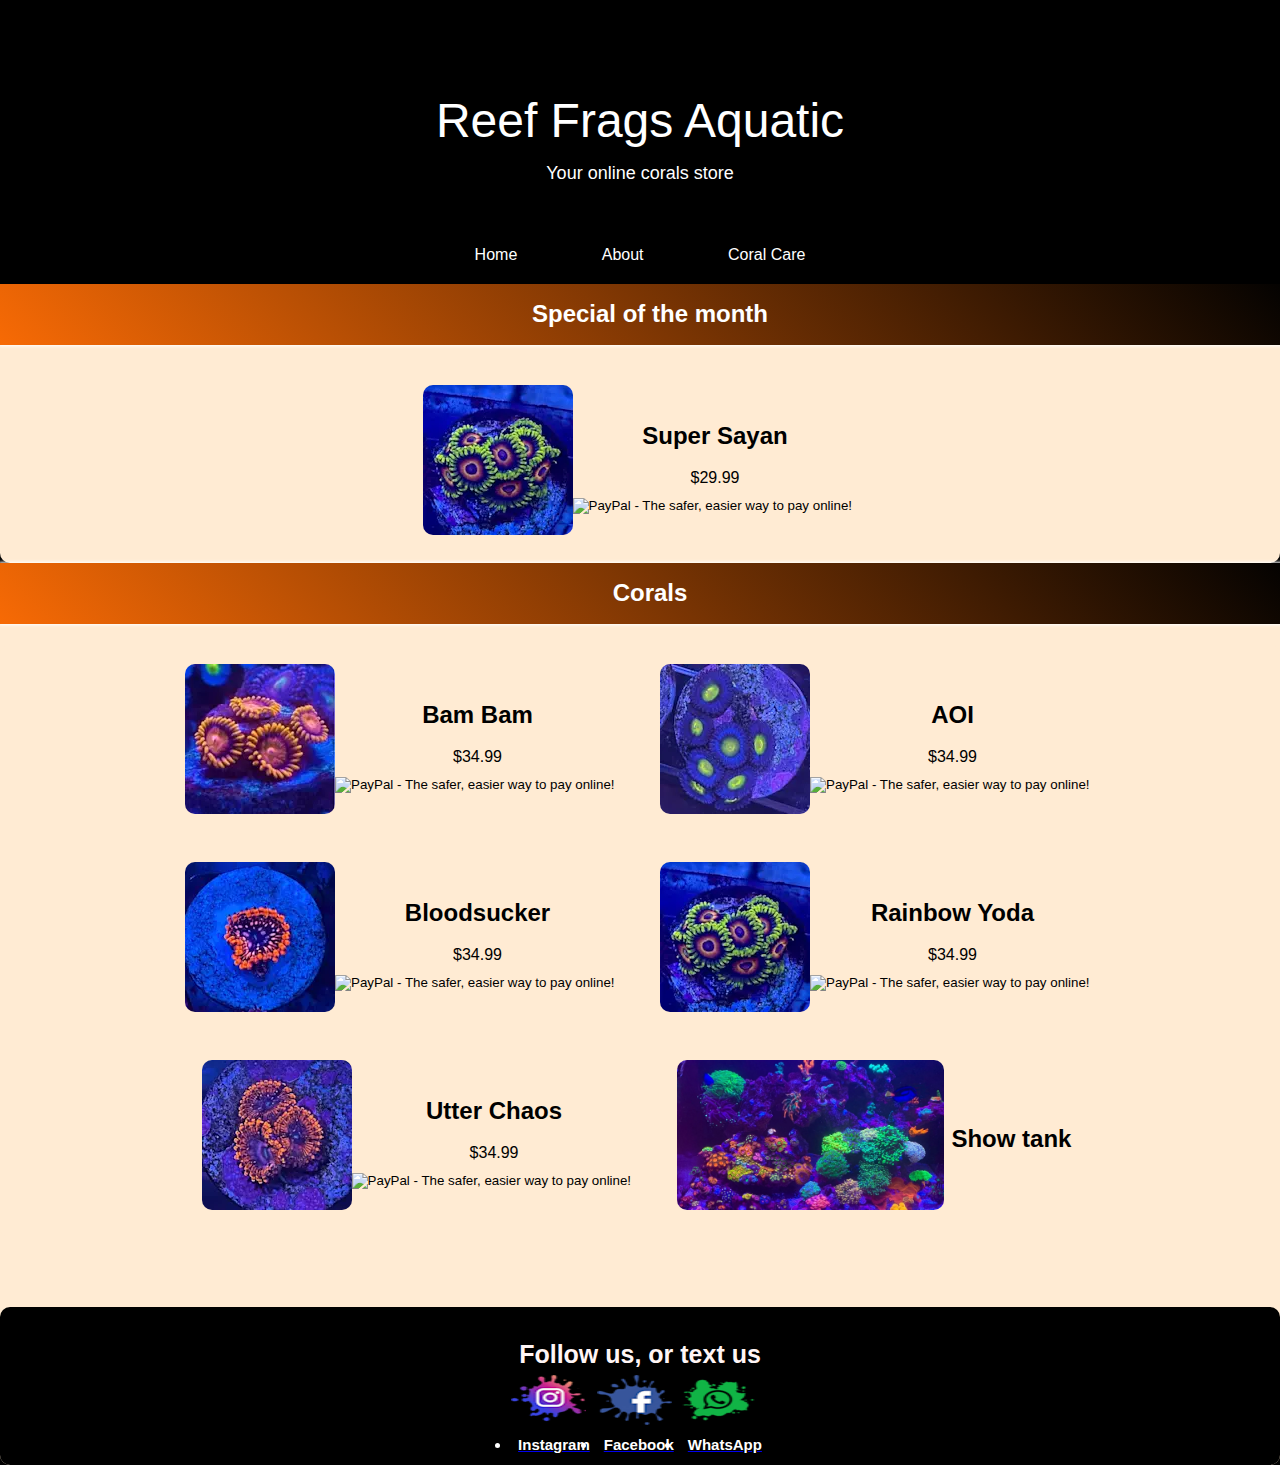
==== commit 7b62bb8b: "Add files via upload" ====
--- a/index.html
+++ b/index.html
@@ -301,14 +301,14 @@
           </li>
           <li>
             <a href="https://www.facebook.com" target="_blank">
-              <img title="social" src="public/assets/img/Facebook Log.webp">
+              <img title="social" src="public/assets/img/facebook.webp">
               <span class="footer-item-title">Facebook
               </span>
             </a>
           </li>
           <li>
             <a href="https://wa.link/0a6bkn" target="_blank">
-              <img title="social" src="public/assets/img/w2.1.webp">
+              <img title="social" src="public/assets/img/whatsApp.webp">
               <span class="footer-item-title">WhatsApp
               </span>
             </a>
